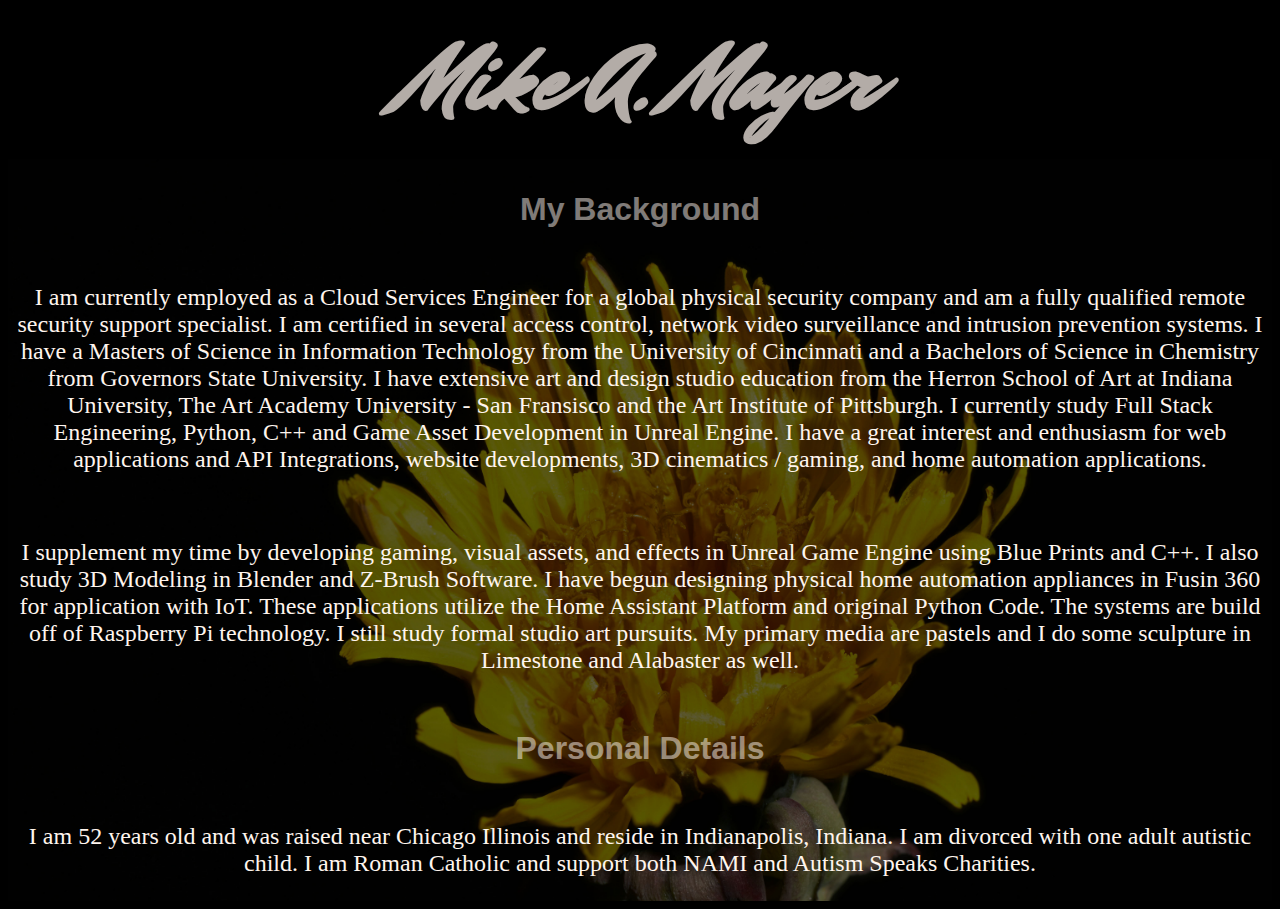
==== html/mybackground.html @ e723bc0a "Add files via upload" ====
<!DOCTYPE html>
<html lane="'eng'>
<head>
    <meta CHARSET='utf-8'>
    <meta name="viewport" content="width=device-width, initial-scale=1.0">
    <link rel="preconnect" href="https://fonts.googleapis.com">
    <link rel="preconnect" href="https://fonts.gstatic.com" crossorigin>
    <link href="https://fonts.googleapis.com/css2?family=Mr+Dafoe&display=swap" rel="stylesheet">
    <meta http-equiv="X-UA-Compatible" content="ie=edge">
    <title> MIke Mayer Porfolio</title>
</head>
<head>
    <title>Mike Mayer Developer</title>
    <link rel='stylesheet' href="/style.css">
</head>
<body>
    
        <div class="about-banner">
            <h1>Mike A. Mayer</h1>
        </div>
        </div>
    <div class="aboutme">
        <h3>My Background</h3>
        <p>	I am currently employed as a Cloud Services Engineer for a global physical security company and am a fully qualified remote security support specialist. I am certified in several  access control, network video surveillance and intrusion prevention systems.
        I  have a Masters of Science in Information Technology from the University of Cincinnati and a Bachelors of Science in Chemistry from Governors State University. I have extensive art and design studio education from the Herron School of Art at Indiana University, The Art Academy University - San Fransisco and the Art Institute of Pittsburgh. 
        I currently study Full Stack Engineering, Python, C++ and Game Asset Development in Unreal Engine.
        I have a great interest and enthusiasm for web applications and API Integrations, website developments, 3D cinematics / gaming, and home automation applications.
        </p>
        <br>
        <p>	I supplement my time by developing gaming, visual assets, and effects in Unreal Game Engine using Blue Prints and C++.
        I also study 3D Modeling in Blender and Z-Brush Software. 
        I have begun designing physical home automation appliances in Fusin 360 for application with IoT. These applications utilize the  Home Assistant Platform and original Python Code. The systems are build off of Raspberry Pi technology.
        I still study formal studio art pursuits. My primary media are pastels and I do some sculpture in Limestone and Alabaster as well.</p>
        <h3>Personal Details</h3>
        <p>I am 52 years old and was raised near Chicago Illinois and reside in Indianapolis, Indiana. I am divorced with one adult autistic child.  I am Roman Catholic and support both NAMI and Autism Speaks Charities.</p>
    </div>
</body>
---- style.css ----
.mr-dafoe-regular {
  font-family: "Mr Dafoe", cursive;
  font-weight: 400;
  font-style: normal;
}

body {
  background: black;
}

.banner {
  background-color: black;
  width: 100%;
  opacity: 0.7;
}

.about {
  
    background-image: url('images/Dandelions-4.jpg');
    background-size: cover;
    background-position: center;
    background-repeat: no-repeat;
    display: flex;
    height: 75%;
    width: auto;
    height: auto;
    justify-content: center;
    align-items: center;
    text-align: center;
    flex-direction: column;
  }
   
h1, h2, h3, p {
  color: seashell;
}

h1 {
  font-size: 6em;
  font-family: "Mr Dafoe", cursive;
  opacity: .7;
}

h2 {
  font-family:'Franklin Gothic Medium', 'Arial Narrow', Arial, sans-serif;
  font-size: 3rem;
  opacity: 0.5;
}

h3 {
  font-family:'Franklin Gothic Medium', 'Arial Narrow', Arial, sans-serif;
  font-size: 2rem;
  opacity: 0.5;
}

nav {
  background: black;
  width: 100%;
  margin-top: 20%;
  margin-bottom: 2%;
}

nav li{

  background: black;
  font-family: 'Franklin Gothic Medium', 'Arial Narrow', Arial, sans-serif;
  color: seashell;
  font-size: 1.5rem;
  display: inline;
  width: 100%;
  height: auto;
  list-style: none;
  margin-left: 2%;
  margin-right: 2%;
  margin-top:1%;
  margin-bottom: 1%;
  
}

.me img {
  display: flex;
  width: 8%;
  height: auto;
  margin-top: 1%;
  margin-left: 2%;
  justify-items: left;
  border-radius: 25%;

}

footer {
  color: seashell;
  font-size: 0.5 rem;
  text-align: center;
  margin-bottom: 0%;
  margin-top: 1%;
  padding: 0%;
  font-size: 0.5rem;
}

.aboutme {
  
    background-image: url('images/Dandelions-2-1.jpg');
    background-size: cover;
    background-position: center;
    background-repeat: no-repeat;
    display: flex;
    height: 75%;
    width: auto;
    height: auto;
    justify-content: center;
    align-items: center;
    text-align: center;
    flex-direction: column;
  }

  .about-banner h1 {
    text-align: center;
    opacity: 0.7;
    margin-top: 1%;
    margin-bottom: 1%;
  }

  .aboutme p {
    font-size: 1.5rem;
  }
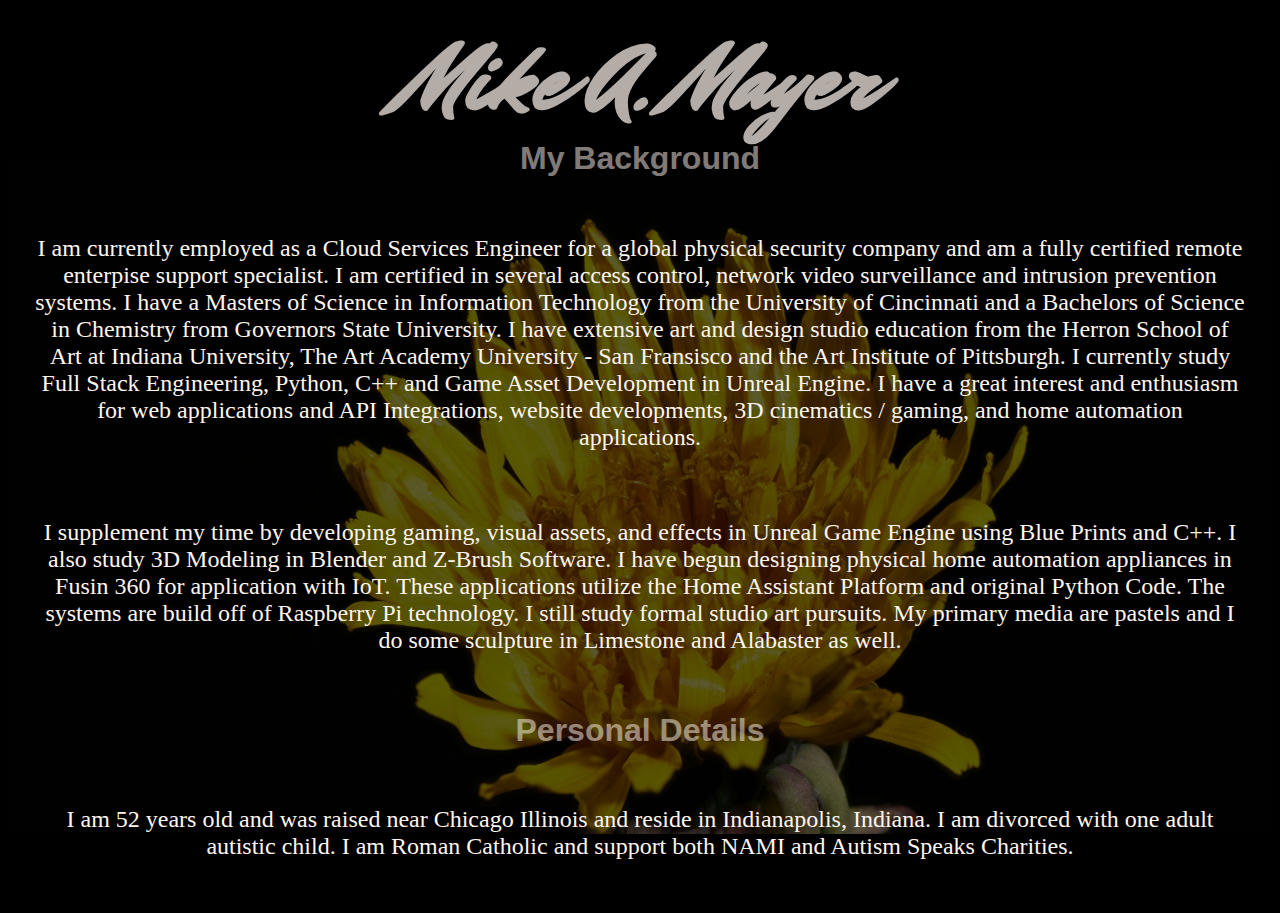
==== commit 4b124a29: "Add files via upload" ====
--- a/html/mybackground.html
+++ b/html/mybackground.html
@@ -18,10 +18,9 @@
         <div class="about-banner">
             <h1>Mike A. Mayer</h1>
         </div>
-        </div>
     <div class="aboutme">
         <h3>My Background</h3>
-        <p>	I am currently employed as a Cloud Services Engineer for a global physical security company and am a fully qualified remote security support specialist. I am certified in several  access control, network video surveillance and intrusion prevention systems.
+        <p>	I am currently employed as a Cloud Services Engineer for a global physical security company and am a fully certified remote enterpise support specialist. I am certified in several  access control, network video surveillance and intrusion prevention systems.
         I  have a Masters of Science in Information Technology from the University of Cincinnati and a Bachelors of Science in Chemistry from Governors State University. I have extensive art and design studio education from the Herron School of Art at Indiana University, The Art Academy University - San Fransisco and the Art Institute of Pittsburgh. 
         I currently study Full Stack Engineering, Python, C++ and Game Asset Development in Unreal Engine.
         I have a great interest and enthusiasm for web applications and API Integrations, website developments, 3D cinematics / gaming, and home automation applications.
@@ -34,4 +33,7 @@
         <h3>Personal Details</h3>
         <p>I am 52 years old and was raised near Chicago Illinois and reside in Indianapolis, Indiana. I am divorced with one adult autistic child.  I am Roman Catholic and support both NAMI and Autism Speaks Charities.</p>
     </div>
-</body>+
+   
+</body>
+</html>--- a/style.css
+++ b/style.css
@@ -94,7 +94,6 @@
   margin-bottom: 0%;
   margin-top: 1%;
   padding: 0%;
-  font-size: 0.5rem;
 }
 
 .aboutme {
@@ -106,7 +105,6 @@
     display: flex;
     height: 75%;
     width: auto;
-    height: auto;
     justify-content: center;
     align-items: center;
     text-align: center;
@@ -122,4 +120,46 @@
 
   .aboutme p {
     font-size: 1.5rem;
+    margin: 2%;
+  }
+
+  body, html {
+    height: 100%;
+  }
+
+  
+  
+  .aboutmelinks {
+  
+    background-image: url('images/Dandelions3.jpg');
+    background-size: cover;
+    background-position: center;
+    background-repeat: no-repeat;
+    display: flex;
+    height: 75%;
+    width: auto;
+    justify-content: center;
+    align-items: left;
+    text-align: left;
+    flex-direction: column;
+    color: yellow;
+  }
+
+  .about-banner h1 {
+    text-align: center;
+    opacity: 0.7;
+    margin-top: 1%;
+    margin-bottom: 1%;
+  }
+
+  .aboutmelinks a {
+    font-size: 50px;
+    color: yellow;
+    text-decoration: none;
+    margin: 2%;
+  }
+
+  nav a {
+    text-decoration: none;
+    color: yellow;
   }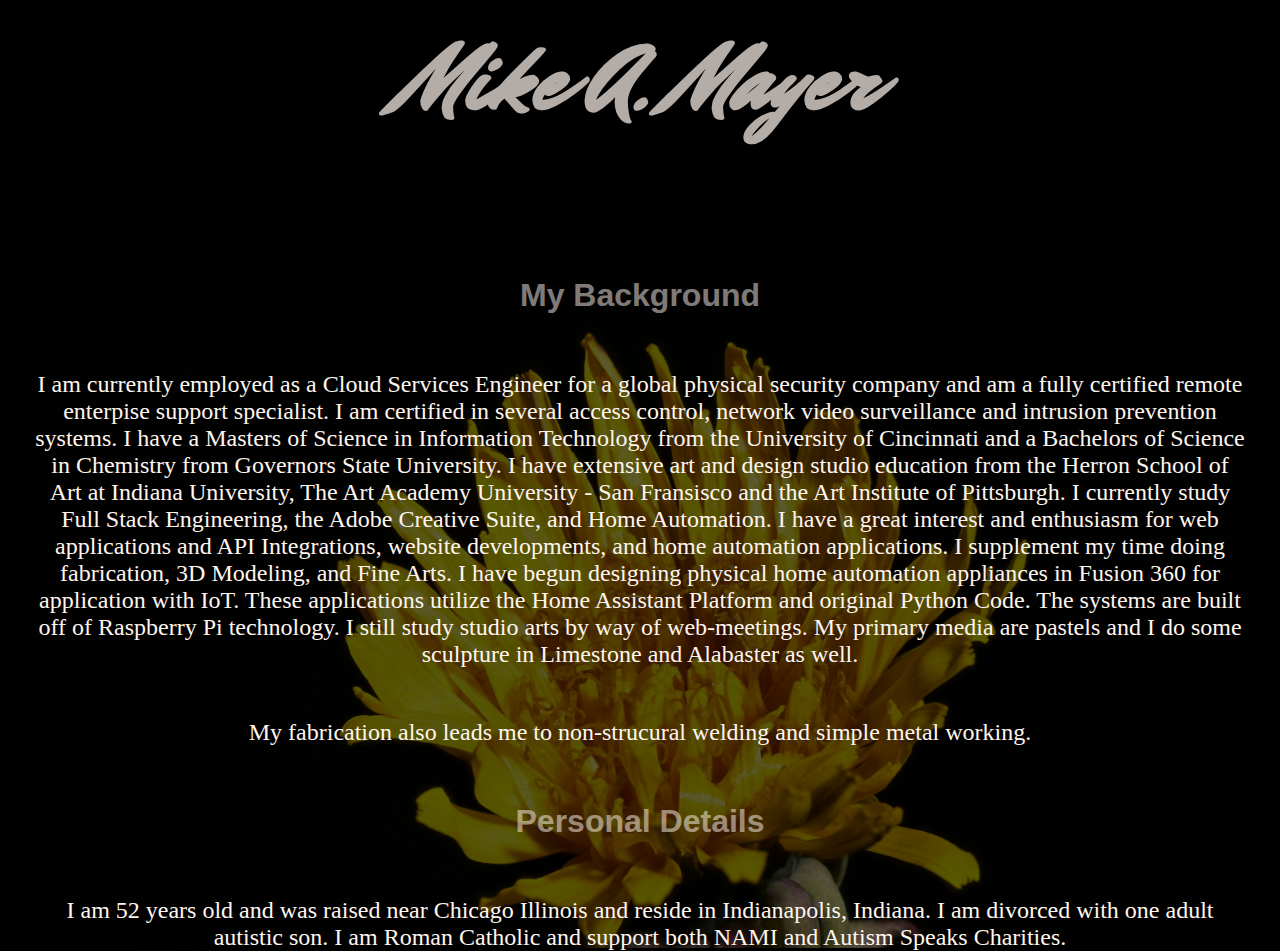
==== commit 12c61393: "Add files via upload" ====
--- a/html/mybackground.html
+++ b/html/mybackground.html
@@ -22,18 +22,15 @@
         <h3>My Background</h3>
         <p>	I am currently employed as a Cloud Services Engineer for a global physical security company and am a fully certified remote enterpise support specialist. I am certified in several  access control, network video surveillance and intrusion prevention systems.
         I  have a Masters of Science in Information Technology from the University of Cincinnati and a Bachelors of Science in Chemistry from Governors State University. I have extensive art and design studio education from the Herron School of Art at Indiana University, The Art Academy University - San Fransisco and the Art Institute of Pittsburgh. 
-        I currently study Full Stack Engineering, Python, C++ and Game Asset Development in Unreal Engine.
-        I have a great interest and enthusiasm for web applications and API Integrations, website developments, 3D cinematics / gaming, and home automation applications.
-        </p>
-        <br>
-        <p>	I supplement my time by developing gaming, visual assets, and effects in Unreal Game Engine using Blue Prints and C++.
-        I also study 3D Modeling in Blender and Z-Brush Software. 
-        I have begun designing physical home automation appliances in Fusin 360 for application with IoT. These applications utilize the  Home Assistant Platform and original Python Code. The systems are build off of Raspberry Pi technology.
-        I still study formal studio art pursuits. My primary media are pastels and I do some sculpture in Limestone and Alabaster as well.</p>
+        I currently study Full Stack Engineering, the Adobe Creative Suite, and Home Automation.
+        I have a great interest and enthusiasm for web applications and API Integrations, website developments, and home automation applications.
+        I supplement my time doing fabrication, 3D Modeling, and Fine Arts.
+        I have begun designing physical home automation appliances in Fusion 360 for application with IoT. These applications utilize the  Home Assistant Platform and original Python Code. The systems are built off of Raspberry Pi technology.
+        I still study studio arts by way of web-meetings. My primary media are pastels and I do some sculpture in Limestone and Alabaster as well.</p>
+        <p>My fabrication also leads me to non-strucural welding and simple metal working.</p>
         <h3>Personal Details</h3>
-        <p>I am 52 years old and was raised near Chicago Illinois and reside in Indianapolis, Indiana. I am divorced with one adult autistic child.  I am Roman Catholic and support both NAMI and Autism Speaks Charities.</p>
+        <p>I am 52 years old and was raised near Chicago Illinois and reside in Indianapolis, Indiana. I am divorced with one adult autistic son.  I am Roman Catholic and support both NAMI and Autism Speaks Charities.</p>
     </div>
-
    
 </body>
 </html>--- a/style.css
+++ b/style.css
@@ -109,6 +109,7 @@
     align-items: center;
     text-align: center;
     flex-direction: column;
+    margin-top: 10%;
   }
 
   .about-banner h1 {
